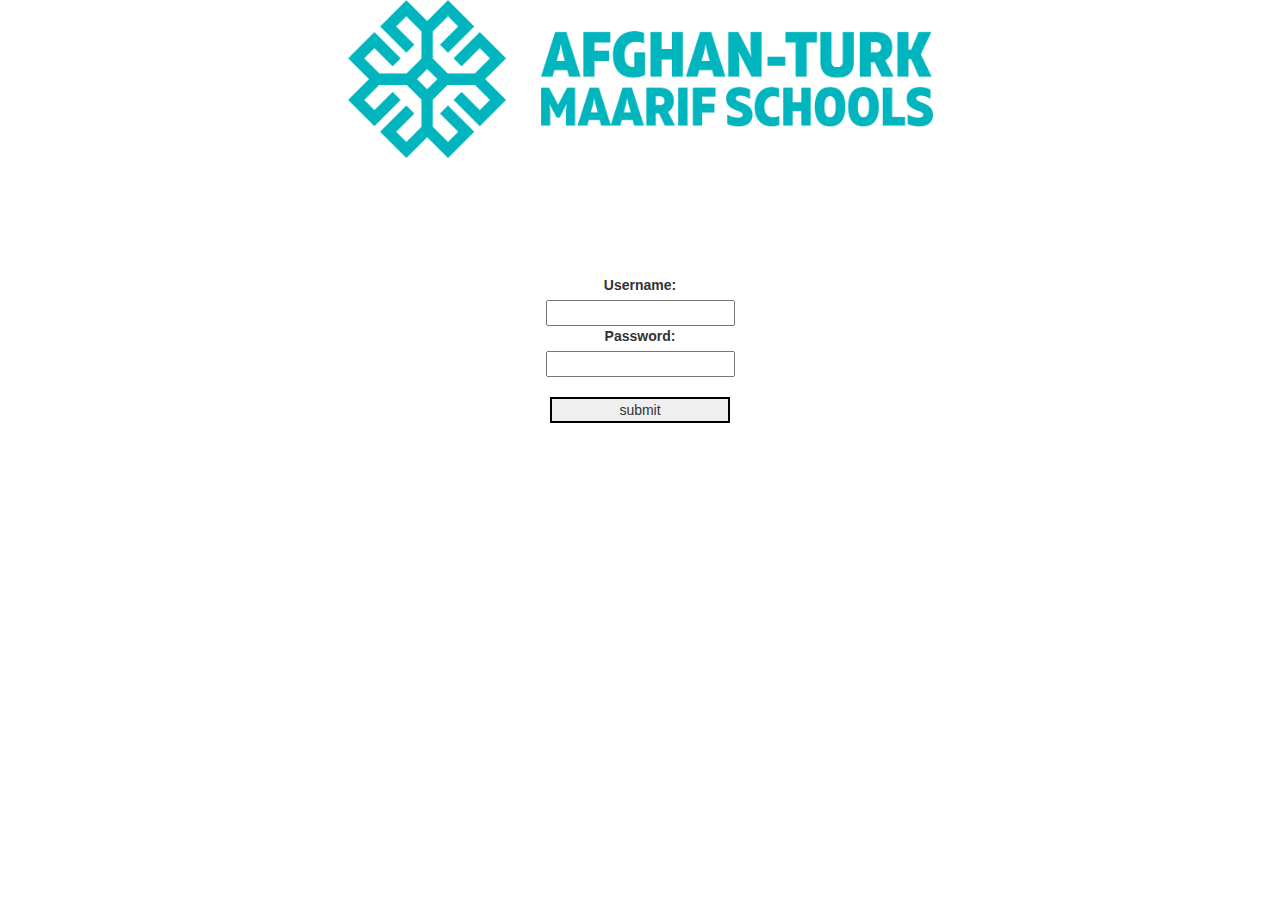
==== mainpage.html @ 3ad6f68e "Add files via upload" ====
<!DOCTYPE html>
<html lang="en">
<head>
    <meta charset="UTF-8">
    <meta name="viewport" content="width=device-width, initial-scale=1.0">
    <title>Document</title>
    <style>
        #submit{
            padding-left: 67.383px;
            padding-right: 67.383px;
            border:2px solid black;
        }
    </style>
    <link rel="stylesheet" href="/css/bootstrap.css">
    <link rel="stylesheet" href="/css/bootstrap.min.css">
    <link rel="stylesheet" href="/css/styles.css">
</head>
<body>
    <div class="container">
        <div class="row">
            <div class="col">
                <nav>
                    <img src="/images/logo.png" alt="">
                </nav>
            </div>
        </div>
        <div class="row">
            <form action="index.html">
                <label for="username">Username:</label><br>
                <input type="text" name="username"><br>
                <label for="password">Password:</label><br>
                <input type="password"><br><br>
                <input id="submit" type="submit" value="submit">
            </form>
        </div>
    </div>
</body>
</html>
---- css/styles.css ----
table{
  border: 1px solid black;
  border-collapse: collapse;
  text-align: center;
}
th{
  border: 1px solid black;
  border-collapse: collapse;
}
tr{
  border: 1px solid black;
  border-collapse: collapse;
}
td {
  border: 1px solid black;
  border-collapse: collapse;  
}
img{
  width: 50%;
}
nav{
  text-align: center;
  margin-bottom: 10%;
}
form {
  text-align: center;
}
.submit{
  padding-left: 10px;
}
<style>
.id{
    padding-left: 10px;
}
</style>
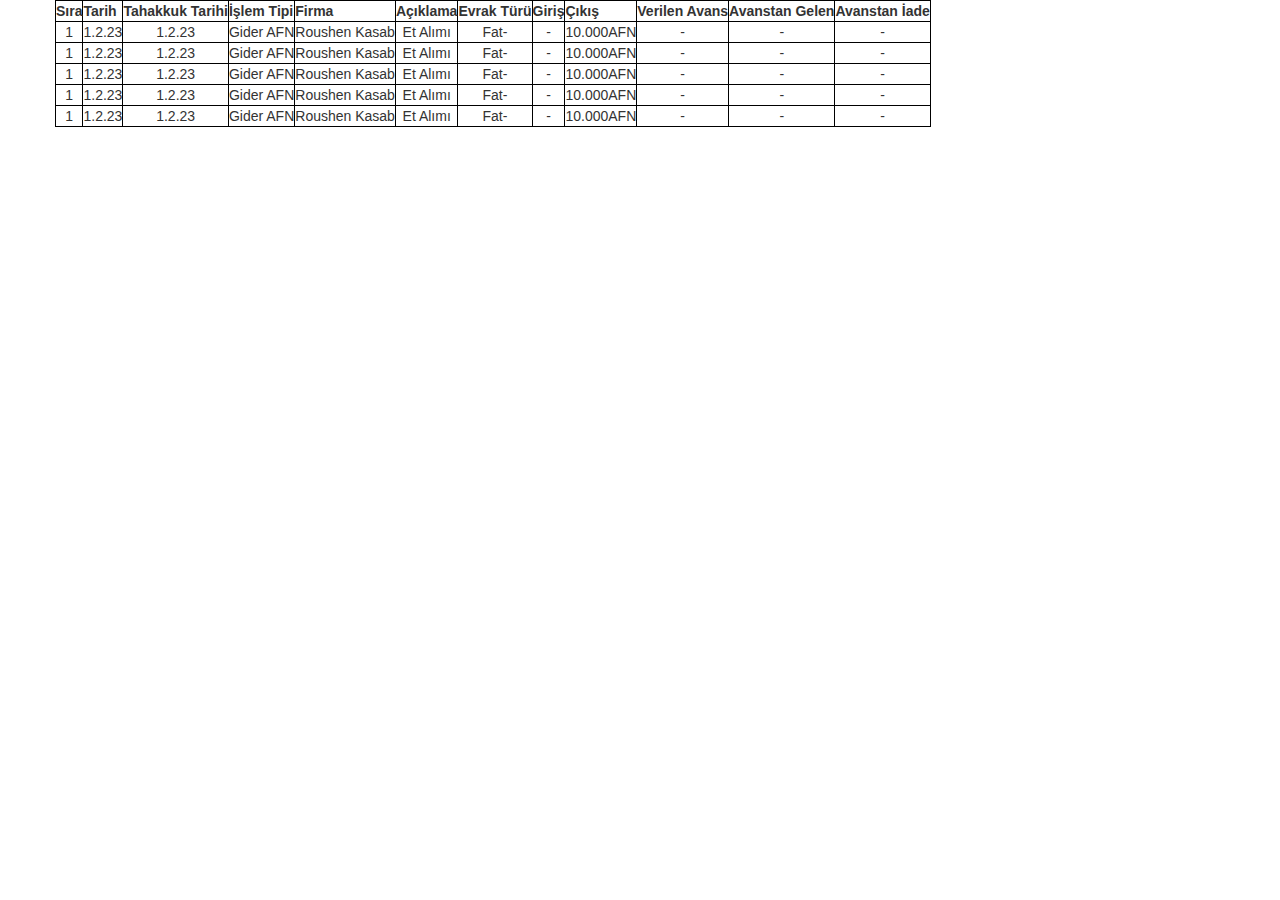
==== commit 394c9a04: "Update mainpage.html" ====
--- a/mainpage.html
+++ b/mainpage.html
@@ -4,13 +4,6 @@
     <meta charset="UTF-8">
     <meta name="viewport" content="width=device-width, initial-scale=1.0">
     <title>Document</title>
-    <style>
-        #submit{
-            padding-left: 67.383px;
-            padding-right: 67.383px;
-            border:2px solid black;
-        }
-    </style>
     <link rel="stylesheet" href="/css/bootstrap.css">
     <link rel="stylesheet" href="/css/bootstrap.min.css">
     <link rel="stylesheet" href="/css/styles.css">
@@ -19,20 +12,94 @@
     <div class="container">
         <div class="row">
             <div class="col">
-                <nav>
-                    <img src="/images/logo.png" alt="">
-                </nav>
+                <table>
+                    <tr>
+                        <th>Sıra</th>
+                        <th>Tarih</th>
+                        <th>Tahakkuk Tarihi</th>
+                        <th>İşlem Tipi</th>
+                        <th>Firma</th>
+                        <th>Açıklama</th>
+                        <th>Evrak Türü</th>
+                        <th>Giriş</th>
+                        <th>Çıkış</th>
+                        <th>Verilen Avans</th>
+                        <th>Avanstan Gelen</th>
+                        <th>Avanstan İade</th>
+                    </tr>
+                    <tr>
+                        <td>1</td>
+                        <td>1.2.23</td>
+                        <td>1.2.23</td>
+                        <td>Gider AFN</td>
+                        <td>Roushen Kasab</td>
+                        <td>Et Alımı</td>
+                        <td>Fat-</td>
+                        <td>-</td>
+                        <td>10.000AFN</td>
+                        <td>-</td>
+                        <td>-</td>
+                        <td>-</td>
+                    </tr>
+                    <tr>
+                        <td>1</td>
+                        <td>1.2.23</td>
+                        <td>1.2.23</td>
+                        <td>Gider AFN</td>
+                        <td>Roushen Kasab</td>
+                        <td>Et Alımı</td>
+                        <td>Fat-</td>
+                        <td>-</td>
+                        <td>10.000AFN</td>
+                        <td>-</td>
+                        <td>-</td>
+                        <td>-</td>
+                    </tr>
+                    <tr>
+                        <td>1</td>
+                        <td>1.2.23</td>
+                        <td>1.2.23</td>
+                        <td>Gider AFN</td>
+                        <td>Roushen Kasab</td>
+                        <td>Et Alımı</td>
+                        <td>Fat-</td>
+                        <td>-</td>
+                        <td>10.000AFN</td>
+                        <td>-</td>
+                        <td>-</td>
+                        <td>-</td>
+                    </tr>
+                    <tr>
+                        <td>1</td>
+                        <td>1.2.23</td>
+                        <td>1.2.23</td>
+                        <td>Gider AFN</td>
+                        <td>Roushen Kasab</td>
+                        <td>Et Alımı</td>
+                        <td>Fat-</td>
+                        <td>-</td>
+                        <td>10.000AFN</td>
+                        <td>-</td>
+                        <td>-</td>
+                        <td>-</td>
+                    </tr>
+                    <tr>
+                        <td>1</td>
+                        <td>1.2.23</td>
+                        <td>1.2.23</td>
+                        <td>Gider AFN</td>
+                        <td>Roushen Kasab</td>
+                        <td>Et Alımı</td>
+                        <td>Fat-</td>
+                        <td>-</td>
+                        <td>10.000AFN</td>
+                        <td>-</td>
+                        <td>-</td>
+                        <td>-</td>
+                    </tr>
+                </table>
             </div>
-        </div>
-        <div class="row">
-            <form action="index.html">
-                <label for="username">Username:</label><br>
-                <input type="text" name="username"><br>
-                <label for="password">Password:</label><br>
-                <input type="password"><br><br>
-                <input id="submit" type="submit" value="submit">
-            </form>
         </div>
     </div>
 </body>
-</html>+</html>
